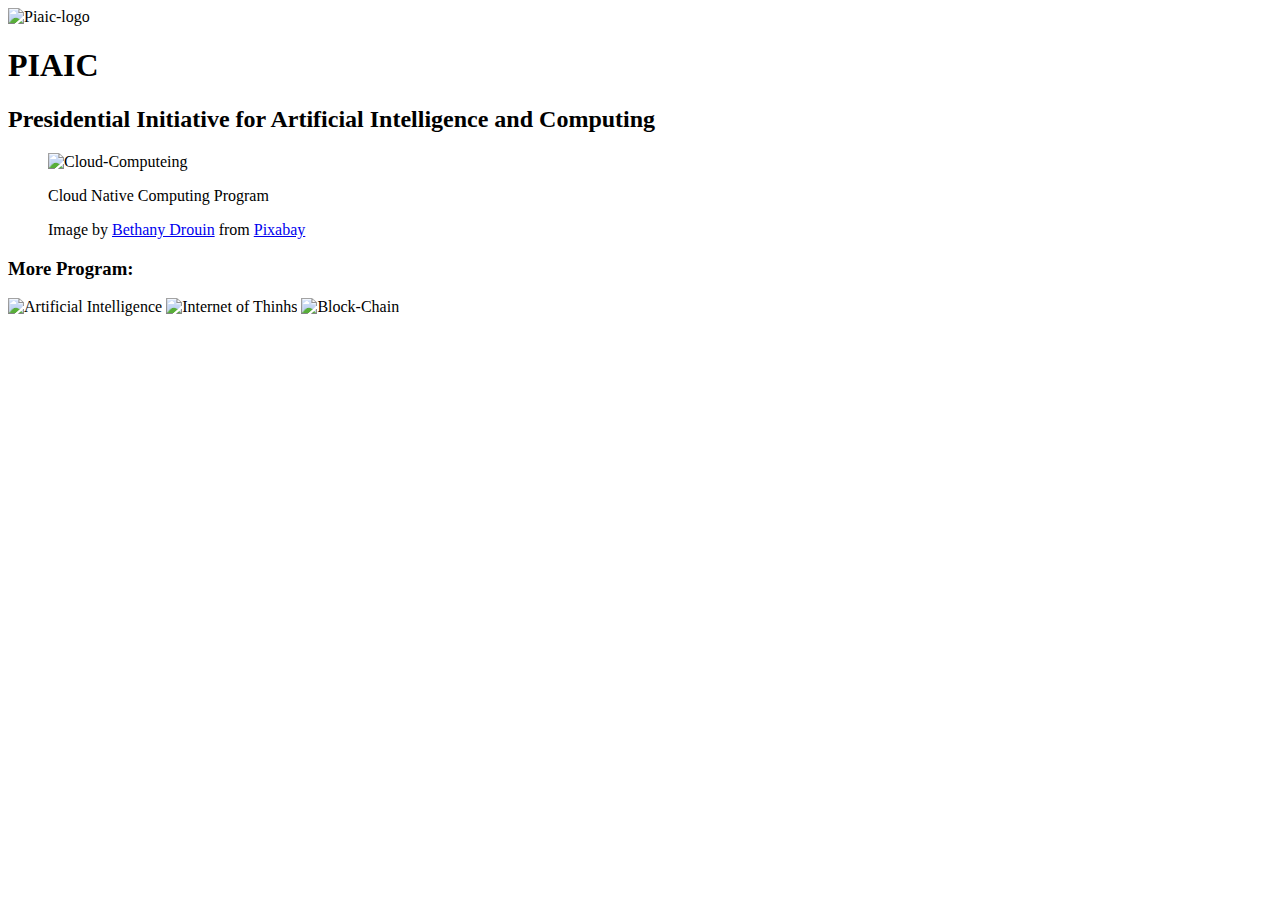
==== HTML-CSS Assignment/ch_5/5-Chapter5.html @ 2d3c76c8 "Assignment" ====
<!DOCTYPE html>
<html lang="en">
<head>
    <meta charset="UTF-8">
    <meta name="viewport" content="width=device-width, initial-scale=1.0">
    <title>Document</title>
</head>
<body>
    <img src="images/piaic-logo.jpg" alt="Piaic-logo" width="200px" title="Logo of PIAIC">
    <h1>PIAIC</h1>
    <h2>Presidential Initiative for Artificial Intelligence and Computing</h2>
    <figure>
        <img src="images/Computer.jpg" alt="Cloud-Computeing">
        <figcaption>
            <p>Cloud Native Computing Program</p>
            Image by <a href="https://pixabay.com/users/bsdrouin-5016447/?utm_source=link-attribution&amp;utm_medium=referral&amp;utm_campaign=image&amp;utm_content=2402637">Bethany Drouin</a> from <a href="https://pixabay.com/?utm_source=link-attribution&amp;utm_medium=referral&amp;utm_campaign=image&amp;utm_content=2402637">Pixabay</a>
        </figcaption>
    </figure>
    <h3>More Program:</h3>
    <p>
        <img src="images/AI.png" alt="Artificial Intelligence">
        <img src="images/IOT.png" alt="Internet of Thinhs">
        <img src="images/Block Chain.png" alt="Block-Chain">
    </p>
</body>
</html>
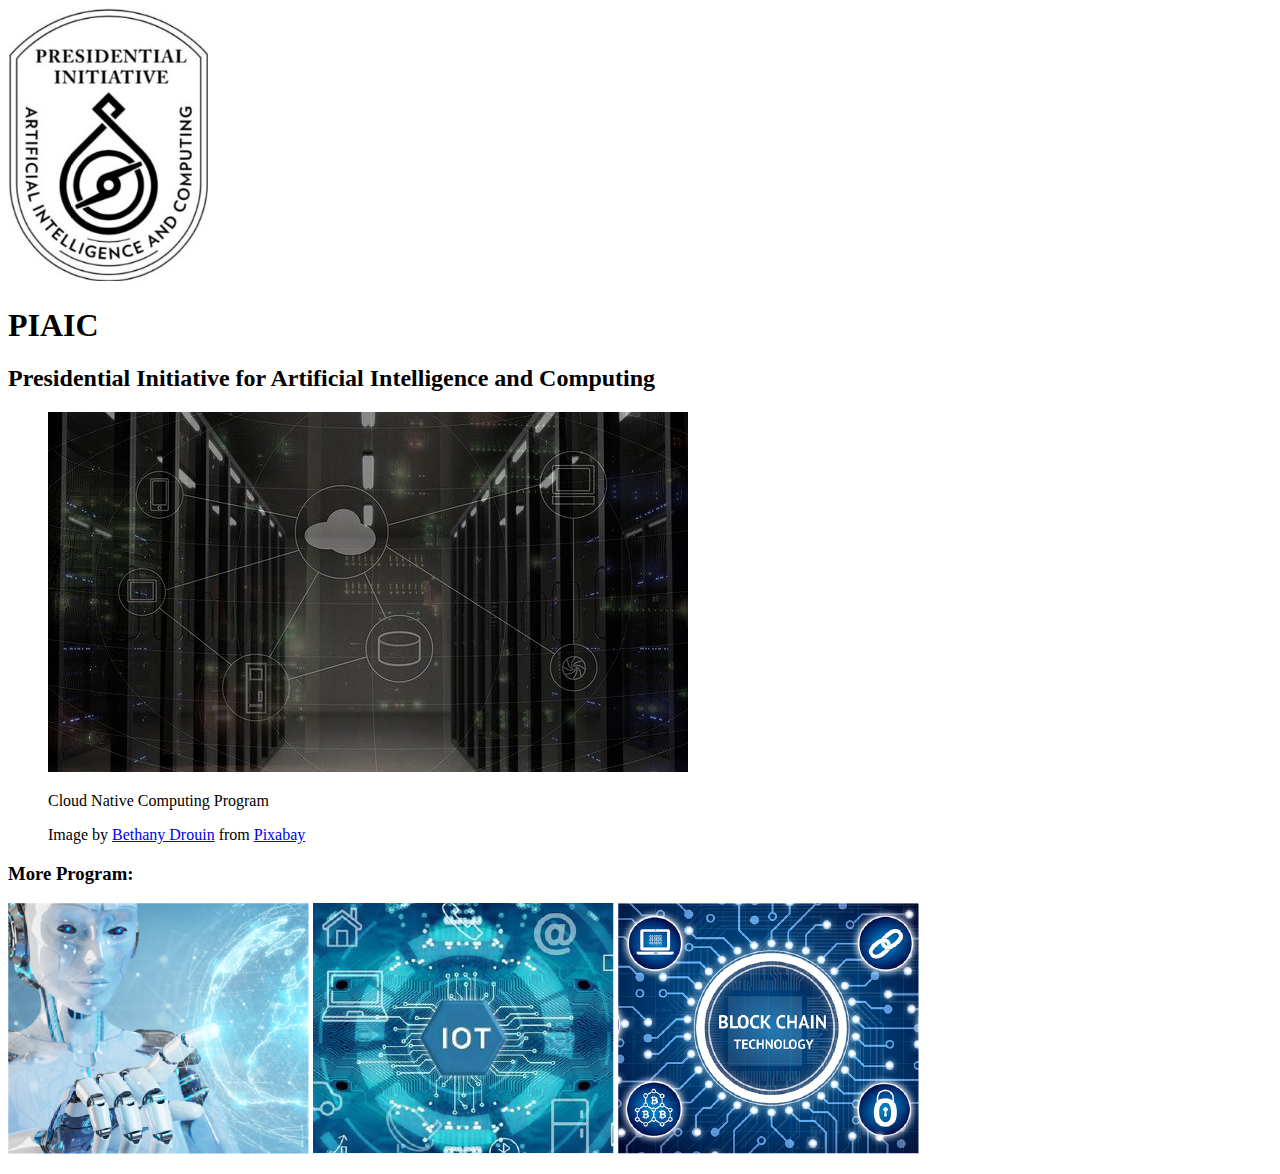
==== commit 14a3eb82: "Update 5-Chapter5.html" ====
--- a/HTML-CSS Assignment/ch_5/5-Chapter5.html
+++ b/HTML-CSS Assignment/ch_5/5-Chapter5.html
@@ -6,11 +6,11 @@
     <title>Document</title>
 </head>
 <body>
-    <img src="images/piaic-logo.jpg" alt="Piaic-logo" width="200px" title="Logo of PIAIC">
+    <img src="../images/piaic-logo.jpg" alt="Piaic-logo" width="200px" title="Logo of PIAIC">
     <h1>PIAIC</h1>
     <h2>Presidential Initiative for Artificial Intelligence and Computing</h2>
     <figure>
-        <img src="images/Computer.jpg" alt="Cloud-Computeing">
+        <img src="../images/Computer.jpg" alt="Cloud-Computeing">
         <figcaption>
             <p>Cloud Native Computing Program</p>
             Image by <a href="https://pixabay.com/users/bsdrouin-5016447/?utm_source=link-attribution&amp;utm_medium=referral&amp;utm_campaign=image&amp;utm_content=2402637">Bethany Drouin</a> from <a href="https://pixabay.com/?utm_source=link-attribution&amp;utm_medium=referral&amp;utm_campaign=image&amp;utm_content=2402637">Pixabay</a>
@@ -18,9 +18,9 @@
     </figure>
     <h3>More Program:</h3>
     <p>
-        <img src="images/AI.png" alt="Artificial Intelligence">
-        <img src="images/IOT.png" alt="Internet of Thinhs">
-        <img src="images/Block Chain.png" alt="Block-Chain">
+        <img src="../images/AI.png" alt="Artificial Intelligence">
+        <img src="../images/IOT.png" alt="Internet of Thinhs">
+        <img src="../images/Block Chain.png" alt="Block-Chain">
     </p>
 </body>
-</html>+</html>
